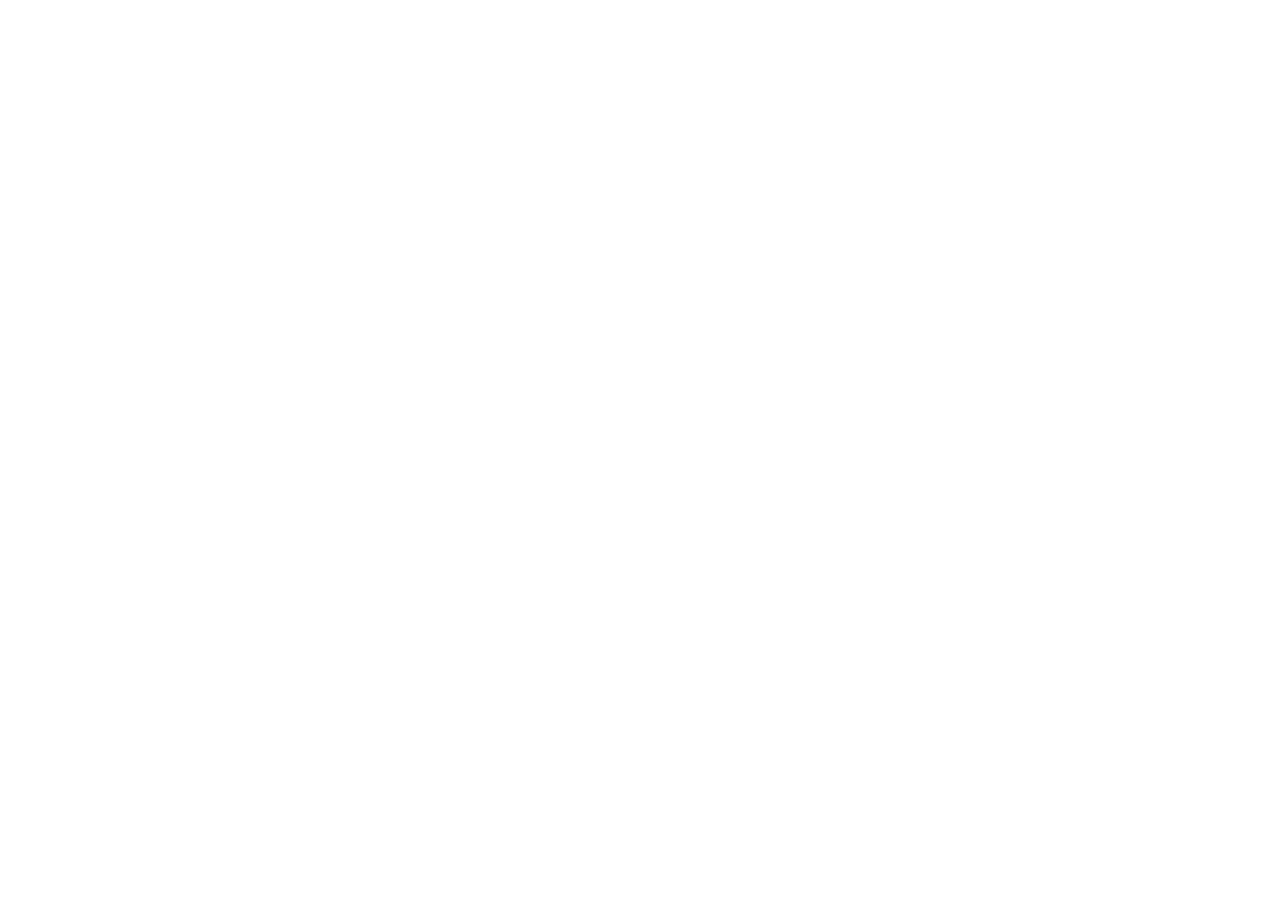
==== examples/demo.html @ 5d103bf8 "Demo update." ====
<!DOCTYPE html>
<html>
<head>
    <title>Just Calendar (JavaScript)</title>
    <link rel="stylesheet" type="text/css" href="styles.css">
    <link rel="stylesheet" type="text/css" href="../src/css/calendar.css">
    <script src="../src/js/calendar.js"></script>
</head>
<body>
    <div id="calendar-example-three" class="jajc-container jajc-calendar-white"></div>
    <div id="calendar-example-one" class="jajc-container jajc-calendar-white"></div>
    <div id="calendar-example-two" class="jajc-container jajc-calendar-white"></div>
    
    <script type="text/javascript">
        new JustCalendar({
            container: document.getElementById('calendar-example-three'),
            startDate: new Date(),
            calendars: 3
        });
        new JustCalendar({
            container: document.getElementById('calendar-example-one'),
            startDate: new Date(),
            calendars: 1
        });
        new JustCalendar({
            container: document.getElementById('calendar-example-two'),
            startDate: new Date(),
            calendars: 2
        });
    </script>
</body>
</html>
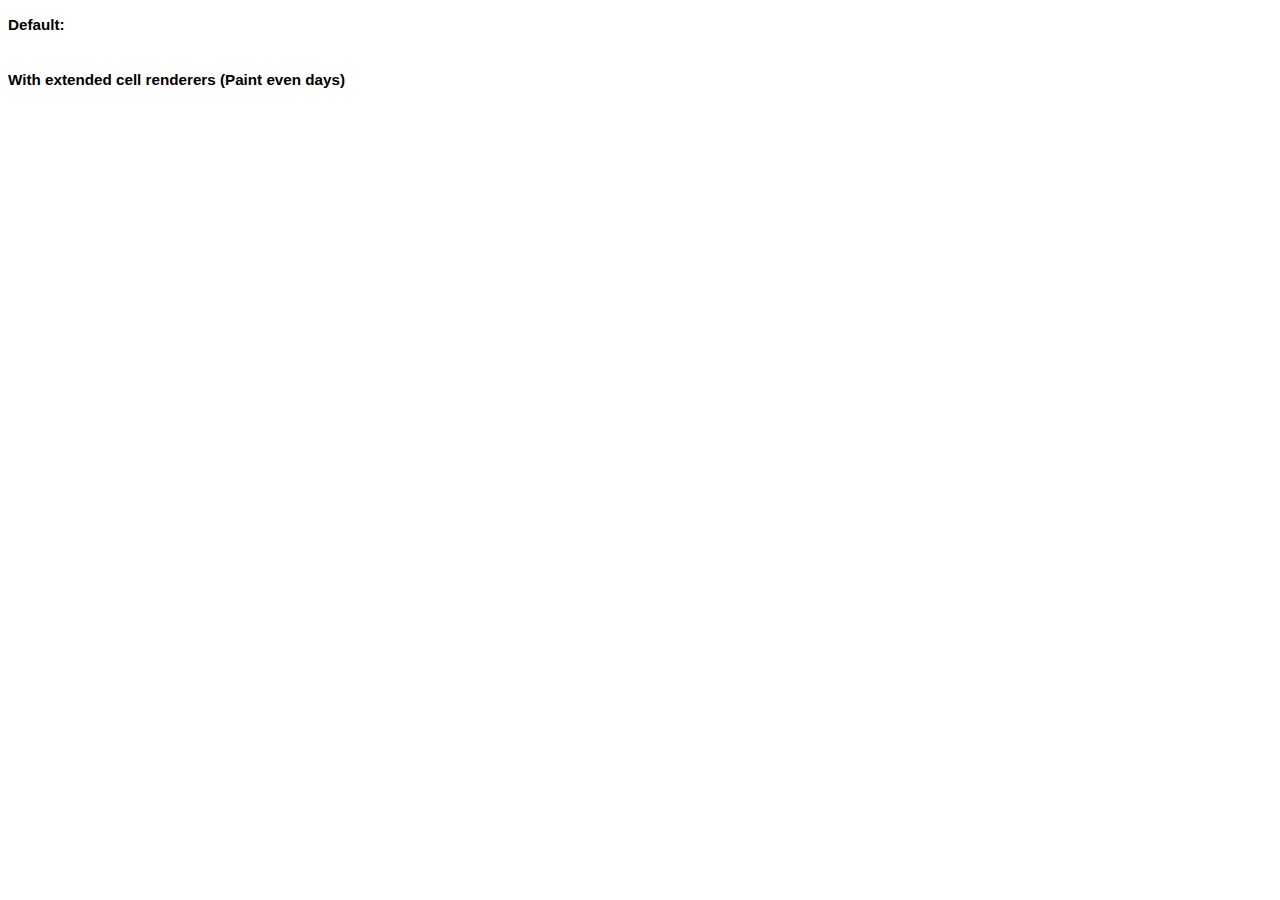
==== commit ad0b9ec8: "Demo update." ====
--- a/examples/demo.html
+++ b/examples/demo.html
@@ -7,26 +7,13 @@
     <script src="../src/js/calendar.js"></script>
 </head>
 <body>
+    <h3 class="clear">Default:</h3>
     <div id="calendar-example-three" class="jajc-container jajc-calendar-white"></div>
     <div id="calendar-example-one" class="jajc-container jajc-calendar-white"></div>
     <div id="calendar-example-two" class="jajc-container jajc-calendar-white"></div>
     
-    <script type="text/javascript">
-        new JustCalendar({
-            container: document.getElementById('calendar-example-three'),
-            startDate: new Date(),
-            calendars: 3
-        });
-        new JustCalendar({
-            container: document.getElementById('calendar-example-one'),
-            startDate: new Date(),
-            calendars: 1
-        });
-        new JustCalendar({
-            container: document.getElementById('calendar-example-two'),
-            startDate: new Date(),
-            calendars: 2
-        });
-    </script>
+    <h3 class="clear">With extended cell renderers (Paint even days)</h3>
+    <div id="calendar-example-paint" class="jajc-container jajc-calendar-white"></div>
+    <script src="demo.js"></script>
 </body>
 </html>
--- a/examples/styles.css
+++ b/examples/styles.css
@@ -0,0 +1,16 @@
+body {
+    font-family: "Trebuchet MS", "Arial", Sans-Serif;
+    font-size:13px;
+    line-height:150%;
+}
+.jajc-container {
+    margin-bottom:10px;
+    float:left;
+}
+#calendar-example-one {
+    clear:left;
+    margin-right:10px;
+}
+.clear {
+    clear:both;
+}
